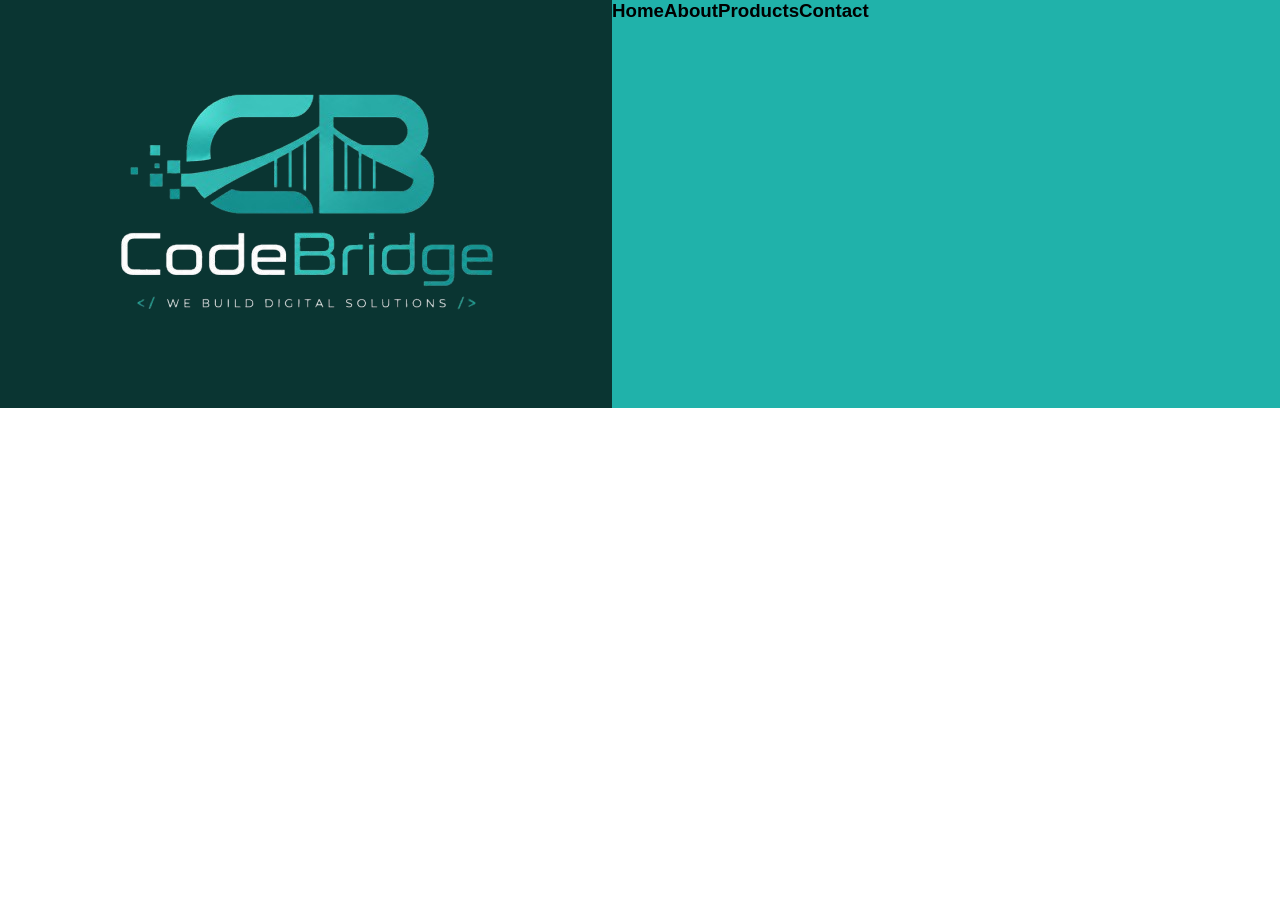
==== index.html @ 8d35afb9 "adding header for mobile devices" ====
<!DOCTYPE html>
<html lang="PT-BR">
<head>
    <meta charset="UTF-8">
    <meta name="viewport" content="width=device-width, initial-scale=1.0">
    <title>Home</title>
    <link rel="stylesheet" href="style.css">
    <link rel="icon" type="image/png" href="assets/home.png">
</head>
<body>
    <main class="main-content">
        <section class="heading">
            <header>
                <div class="logo">
                    <img src="assets/codebridge.png">
                </div>
                <nav>
                    <h1 id="home">
                        <a href="#">Home</a>
                    </h1>
                    <h1 id="about">
                        <a href="#">About</a>
                    </h1>
                    <h1 id="products">
                        <a href="#">Products</a>
                    </h1>
                    <h1 id="contact">
                        <a href="#">Contact</a>
                    </h1>
                </nav>
            </header>
        </section>
    </main>
</body>
</html>
---- style.css ----
* {
    margin: 0;
    padding: 0;
    box-sizing: border-box;
}

html {
    height: 100%;
    width: 100%;
    scroll-behavior: smooth;
    font-family: Arial, sans-serif;
}

.heading header {
    display: flex;
    flex-direction: row;
    background: lightseagreen;
    width: 100vw;   
}

.heading .logo {
    display: flex;
    flex-direction: row;
    align-items: center;
    justify-content: center;
    background: rgba(0, 0, 0, 0.7);
}

.heading nav {
    display: flex;
    flex-direction: row;       
}

#home a, #about a, #products a, #contact a {
    text-align: center;
    color: black;
    text-decoration: none;
    
}


/* Mobiles */
@media (max-width: 767px) {

    .heading {
        height: 10vh;
    }

    #home a, #about a, #products a, #contact a {
        font-size: 4.5vmin;
    }

    .heading .logo {
        width: 25vw;
        height: 10vh;
    }

    .heading .logo img {
        width: 35vw;
        height: auto;
    }

    .heading nav {
        display: flex;
        flex-direction: row;
        gap: 2vmin;
        align-items: center;
        margin-left: 5vmin;     
    }

}

/* Tablets */
@media (min-width: 768px) and (max-width: 1023px) {
}

/* Notebooks and desktops */
@media (min-width: 1024px) {
}
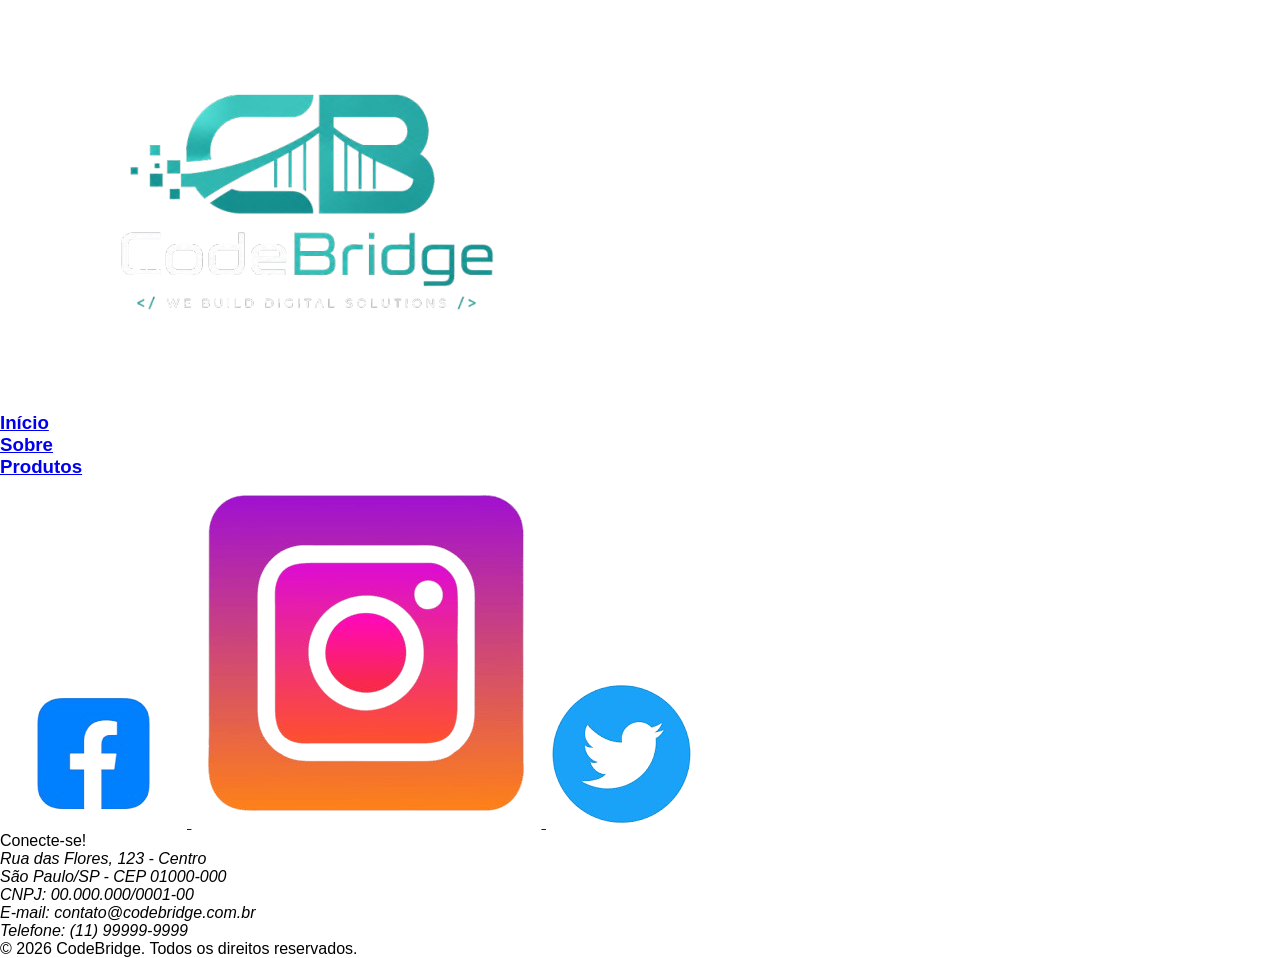
==== commit 0d353aae: "adding footer" ====
--- a/index.html
+++ b/index.html
@@ -6,6 +6,7 @@
     <title>Home</title>
     <link rel="stylesheet" href="style.css">
     <link rel="icon" type="image/png" href="assets/home.png">
+      <link rel="stylesheet" href="https://cdnjs.cloudflare.com/ajax/libs/font-awesome/6.7.2/css/all.min.css">
 </head>
 <body>
     <main class="main-content">
@@ -16,20 +17,47 @@
                 </div>
                 <nav>
                     <h1 id="home">
-                        <a href="#">Home</a>
+                        <a href="index.html">Início</a>
                     </h1>
                     <h1 id="about">
-                        <a href="#">About</a>
+                        <a href="#">Sobre</a>
                     </h1>
                     <h1 id="products">
-                        <a href="#">Products</a>
-                    </h1>
-                    <h1 id="contact">
-                        <a href="#">Contact</a>
+                        <a href="#">Produtos</a>
                     </h1>
                 </nav>
             </header>
         </section>
+        <section class="footing">
+            <footer>
+                <nav>
+                    <div class="two-sections">
+                        <div class="icons">
+                            <a href="#">
+                                <img src="assets/facebook_icon.png">
+                                <img src="assets/instagram_icon.png">
+                                <img src="assets/twitter_icon.png">
+                            </a>
+                        </div>
+                        <div class="follow-us">
+                            <p id="social-networking">Conecte-se!</p>
+                        </div>
+                    </div>
+                    <div class="contact">
+                        <address>
+                            <p>Rua das Flores, 123 - Centro</p>
+                            <p>São Paulo/SP - CEP 01000-000</p>
+                            <p>CNPJ: 00.000.000/0001-00</p>
+                            <p>E-mail: contato@codebridge.com.br</p>
+                            <p>Telefone: (11) 99999-9999</p>
+                        </address>
+                    </div>
+                </nav>
+                <aside>
+                    <p id="signature">© 2026 CodeBridge. Todos os direitos reservados.</p>
+                </aside>
+            </footer>
+        </section>
     </main>
 </body>
 </html>
--- a/style.css
+++ b/style.css
@@ -11,42 +11,57 @@
     font-family: Arial, sans-serif;
 }
 
-.heading header {
+body {
+    min-height: 100vh;
     display: flex;
-    flex-direction: row;
-    background: lightseagreen;
-    width: 100vw;   
+    flex-direction: column;
 }
 
-.heading .logo {
+.main-content {
+    flex: 1;
     display: flex;
-    flex-direction: row;
-    align-items: center;
-    justify-content: center;
-    background: rgba(0, 0, 0, 0.7);
+    flex-direction: column;
 }
 
-.heading nav {
-    display: flex;
-    flex-direction: row;       
-}
-
-#home a, #about a, #products a, #contact a {
-    text-align: center;
-    color: black;
-    text-decoration: none;
-    
-}
 
 
 /* Mobiles */
 @media (max-width: 767px) {
 
+    /*Header*/
+
+    .heading header {
+        display: flex;
+        flex-direction: row;
+        background: lightseagreen;
+        width: 100vw;   
+    }
+
+    .heading .logo {
+        display: flex;
+        flex-direction: row;
+        align-items: center;
+        justify-content: center;
+        background: rgba(0, 0, 0, 0.7);
+    }
+
+    .heading nav {
+        display: flex;
+        flex-direction: row;       
+    }
+
+    #home a, #about a, #products a{
+        text-align: center;
+        color: black;
+        text-decoration: none;
+        
+    }
+
     .heading {
         height: 10vh;
     }
 
-    #home a, #about a, #products a, #contact a {
+    #home a, #about a, #products a {
         font-size: 4.5vmin;
     }
 
@@ -68,6 +83,106 @@
         margin-left: 5vmin;     
     }
 
+    /*Header*/
+
+    /*Footer*/
+
+    .footing {
+        margin-top: auto;
+    }
+
+    .footing footer {
+        display: flex;
+        flex-direction: column;
+        background: lightseagreen;
+        align-items: center;
+        justify-content: center;
+    }
+
+    .footing footer aside {
+        background: rgba(0, 0, 0, 0.7);
+        margin-top: auto;
+        display: flex;
+        align-items: center;
+        justify-content: center;
+        width: 100vw;
+    }
+
+    .footing footer nav {
+        display: flex;
+        flex-direction: row;
+        background: rgba(0, 0, 0, 0.3);
+        align-items: flex-end;
+        justify-content: flex-end;
+        
+    }
+
+    .footing footer nav .two-sections {
+        display: flex;
+        flex-direction: column;
+    }
+
+    .footing footer nav .contact {
+        display: flex;
+        flex-direction: column;
+    }
+
+    .footing footer {
+        height: 15vh;
+    }
+
+    .footing aside {
+        height: 4vh;
+    }
+
+    .footing footer nav {
+        height: 11vh;
+        width: 100vw;
+    }
+
+    .footing footer nav .two-sections {
+        height: 10vh;
+        width: 50vw;
+    }
+
+    .footing footer nav .icons {
+        height: 5vh;
+        width: 33vw;
+    }
+
+    .footing footer nav .follow-us {
+        margin-left: 8vmin;
+        margin-top: 1vmin;
+    }
+
+    .footing footer nav .icons a img {
+        height: 10vmin;
+        width: 10vmin;
+    }
+
+    .footing footer nav .contact {
+        height: 10vh;
+        width: 67vw;
+    }
+
+    .footing footer nav .contact address p {
+        font-size: 3vmin;
+        color: white;
+    }
+
+    #signature {
+        text-align: center;
+        color: white;
+        font-size: 3vmin;
+    }
+
+    #social-networking {
+        color: white;
+        font-size: 3vmin;
+    }
+
+    /*Footer*/
+
 }
 
 /* Tablets */
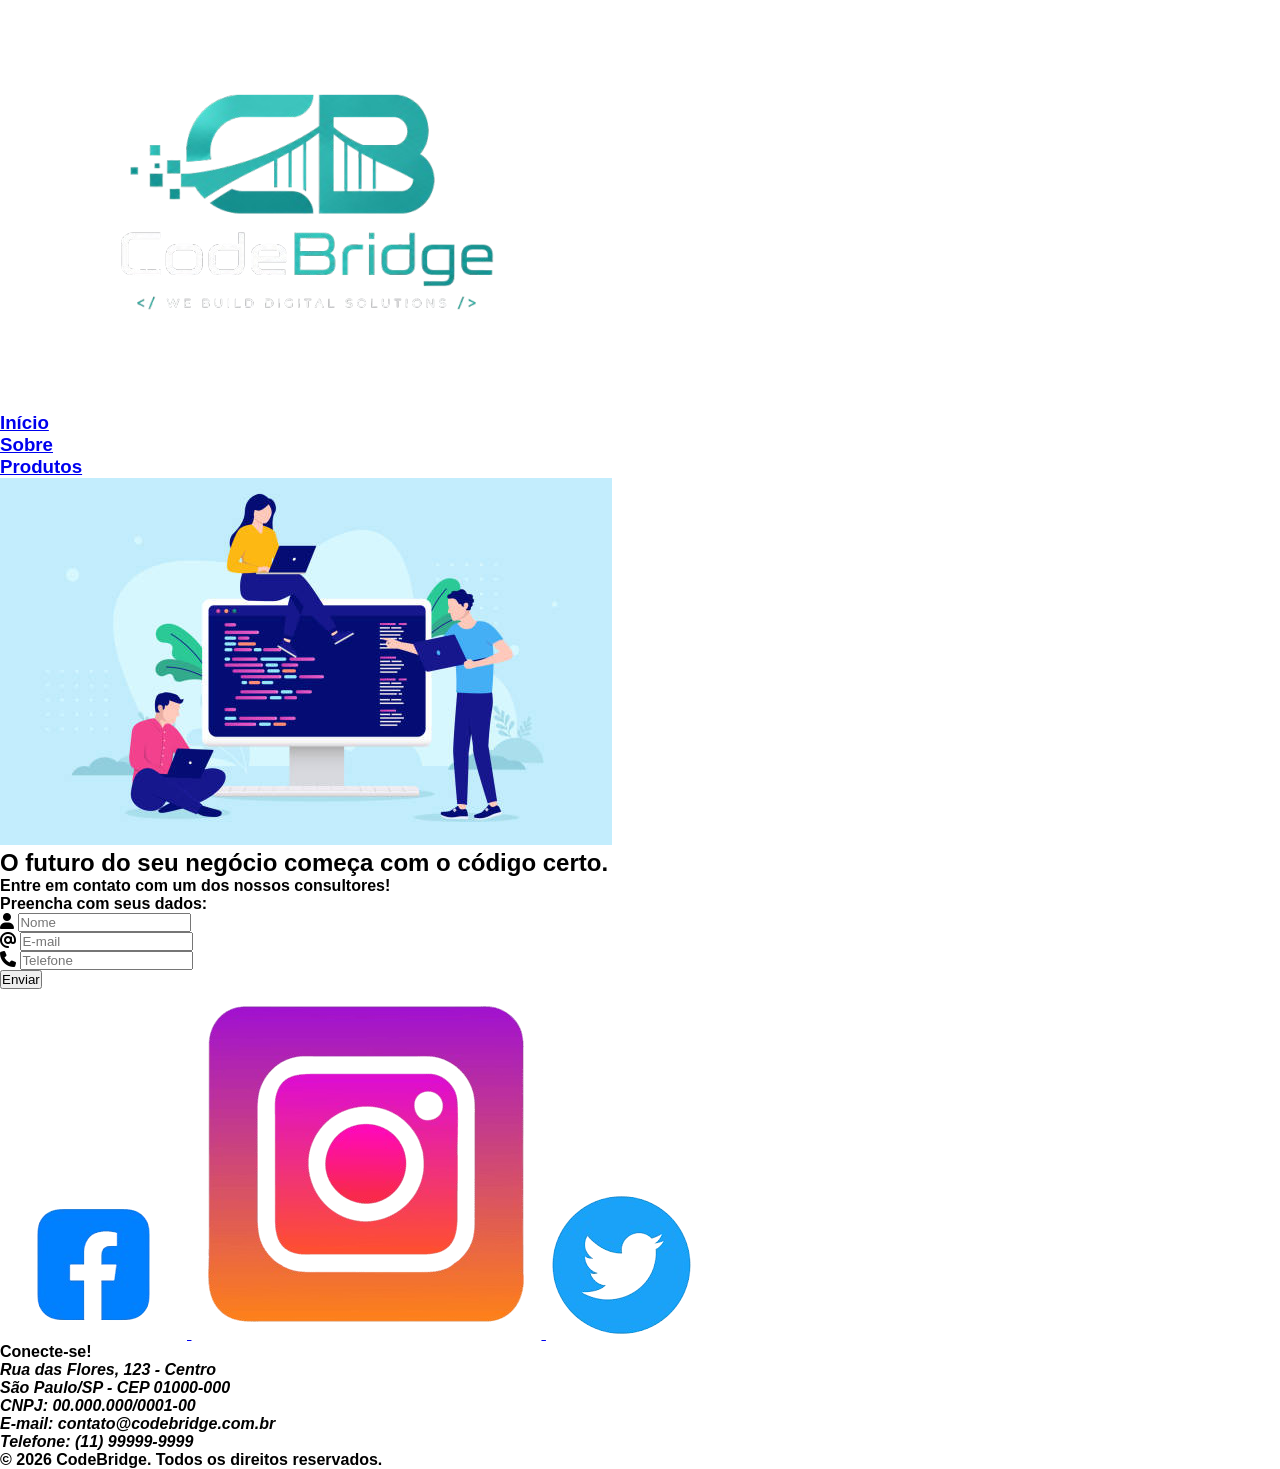
==== commit dede96d8: "adding body" ====
--- a/index.html
+++ b/index.html
@@ -6,7 +6,7 @@
     <title>Home</title>
     <link rel="stylesheet" href="style.css">
     <link rel="icon" type="image/png" href="assets/home.png">
-      <link rel="stylesheet" href="https://cdnjs.cloudflare.com/ajax/libs/font-awesome/6.7.2/css/all.min.css">
+    <link rel="stylesheet" href="https://cdnjs.cloudflare.com/ajax/libs/font-awesome/6.7.2/css/all.min.css">
 </head>
 <body>
     <main class="main-content">
@@ -27,6 +27,33 @@
                     </h1>
                 </nav>
             </header>
+        </section>
+        <section class="body">
+            <header>
+                <img src="assets/software.jpg">
+            </header>
+            <article>
+                <h2><b>O futuro do seu negócio começa com o código certo.<b></h2>
+                <p>Entre em contato com um dos nossos consultores!</p>
+            </article>
+            <form>
+                <label>
+                    <p>Preencha com seus dados:</p>
+                    <div class="icon">
+                        <i class="fa-solid fa-user"></i>
+                        <input id="name-input" type="text" placeholder="Nome" name="name-input">
+                    </div>
+                    <div class="icon">
+                        <i class="fa-solid fa-at"></i>
+                        <input id="email-input" type="text" placeholder="E-mail" name="email-input">
+                    </div>
+                    <div class="icon">
+                        <i class="fa-solid fa-phone"></i>
+                        <input id="phonenumber" type="text" placeholder="Telefone" name="phonenumber">
+                    </div>
+                    <button>Enviar</button>
+                </label>
+            </form>
         </section>
         <section class="footing">
             <footer>
--- a/style.css
+++ b/style.css
@@ -85,6 +85,96 @@
 
     /*Header*/
 
+    /*Body*/
+
+    .body {
+        height: 75vh;
+        background: whitesmoke;
+    }
+
+    .body header {
+        height: 25vh;
+    }
+
+    .body header img {
+        height: 25vh;
+        width: 100vw;
+    }
+    
+    .body article {
+        height: 15vh;
+        display: flex;
+        flex-direction: column;
+        align-items: center;
+        justify-content: center;
+        padding: 1vmin;
+    }
+
+    .body article h2 {
+        text-align: center;
+        font-size: 5vmin;
+        
+    }
+
+    .body article p {
+        text-align: center;
+        margin-top: 5vmin;
+        font-size: 3.5vmin;
+    }
+
+    .body form {
+        display: flex;
+        flex-direction: column;
+        background: #C3EDFD;
+        height: 50vh;
+        align-items: center;
+        justify-content: center;
+    }
+
+    .body form label {
+        height: 50vh;
+        display: flex;
+        flex-direction: column;
+        margin-top: 5vh;
+        gap: 3vmin;
+        align-items: center;
+    }
+
+    .body form label p {
+        text-align: center;
+        font-size: 3.5vmin;
+    }
+
+    .body form label button {
+        text-align: center;
+        font-size: 3.5vmin;
+        background: lightseagreen;
+        border-radius: 20vmin;
+        width: 20vw;
+        height: 3vh;
+        border: none;
+    }
+
+    .body form label div i {
+        margin-right: 10px;
+        color: black;
+    }
+
+    .body form label .icon {
+        display: flex;
+        border-radius: 20vmin;
+        background: lightseagreen;
+        padding: 2vmin;
+    }
+
+    #name-input, #email-input, #phonenumber {
+        border-radius: 20vmin;
+        background: lightseagreen;
+        border: none;
+    }
+
+    /*Body*/
+
     /*Footer*/
 
     .footing {
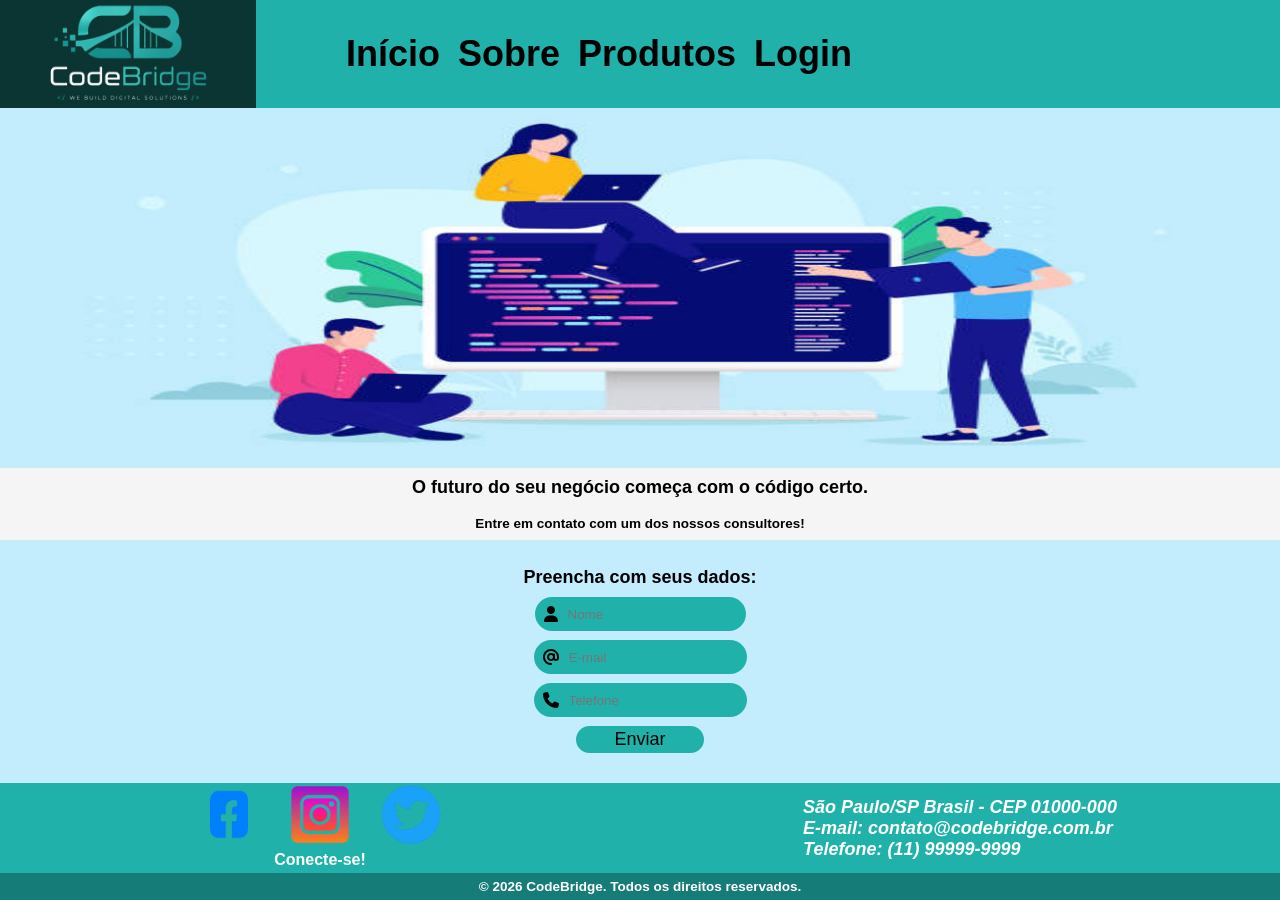
==== commit ea307770: "fixing footer and adding full version for notebooks and desktops" ====
--- a/index.html
+++ b/index.html
@@ -4,13 +4,12 @@
     <meta charset="UTF-8">
     <meta name="viewport" content="width=device-width, initial-scale=1.0">
     <title>Home</title>
-    <link rel="stylesheet" href="style.css">
-    <link rel="icon" type="image/png" href="assets/home.png">
+    <link rel="stylesheet" href="css/style.css">
+    <link rel="icon" type="image/png" href="assets/codebridge.png">
     <link rel="stylesheet" href="https://cdnjs.cloudflare.com/ajax/libs/font-awesome/6.7.2/css/all.min.css">
 </head>
 <body>
-    <main class="main-content">
-        <section class="heading">
+    <section class="heading">
             <header>
                 <div class="logo">
                     <img src="assets/codebridge.png">
@@ -20,14 +19,18 @@
                         <a href="index.html">Início</a>
                     </h1>
                     <h1 id="about">
-                        <a href="#">Sobre</a>
+                        <a href="about.html">Sobre</a>
                     </h1>
                     <h1 id="products">
-                        <a href="#">Produtos</a>
+                        <a href="products.html">Produtos</a>
+                    </h1>
+                    <h1 id="login">
+                        <a href="login.html">Login</a>
                     </h1>
                 </nav>
             </header>
         </section>
+    <main class="main-content">
         <section class="body">
             <header>
                 <img src="assets/software.jpg">
@@ -55,36 +58,34 @@
                 </label>
             </form>
         </section>
-        <section class="footing">
+    </main>
+     <section class="footing">
             <footer>
-                <nav>
-                    <div class="two-sections">
+                <div class="bar">
+                    <div class="inner">
                         <div class="icons">
-                            <a href="#">
+                             <a href="#">
                                 <img src="assets/facebook_icon.png">
                                 <img src="assets/instagram_icon.png">
                                 <img src="assets/twitter_icon.png">
                             </a>
                         </div>
                         <div class="follow-us">
-                            <p id="social-networking">Conecte-se!</p>
+                            <p>Conecte-se!</p>
                         </div>
                     </div>
                     <div class="contact">
                         <address>
-                            <p>Rua das Flores, 123 - Centro</p>
-                            <p>São Paulo/SP - CEP 01000-000</p>
-                            <p>CNPJ: 00.000.000/0001-00</p>
+                            <p>São Paulo/SP Brasil - CEP 01000-000</p>
                             <p>E-mail: contato@codebridge.com.br</p>
                             <p>Telefone: (11) 99999-9999</p>
                         </address>
                     </div>
-                </nav>
-                <aside>
-                    <p id="signature">© 2026 CodeBridge. Todos os direitos reservados.</p>
-                </aside>
+                </div>
+                <div class="copyright">
+                    <p>© 2026 CodeBridge. Todos os direitos reservados.</p>
+                </div>
             </footer>
         </section>
-    </main>
 </body>
 </html>
--- a/css/style.css
+++ b/css/style.css
@@ -0,0 +1,491 @@
+* {
+    margin: 0;
+    padding: 0;
+    box-sizing: border-box;
+}
+
+html {
+    height: 100%;
+    width: 100%;
+    scroll-behavior: smooth;
+    font-family: Arial, sans-serif;
+}
+
+body {
+    min-height: 100vh;
+    display: flex;
+    flex-direction: column;
+}
+
+
+main {
+    flex: 1;
+}
+
+
+/* Mobiles */
+@media (max-width: 767px) {
+
+    /*Header*/
+
+    .heading header {
+        display: flex;
+        flex-direction: row;
+        background: lightseagreen;
+        width: 100vw;   
+    }
+
+    .heading .logo {
+        display: flex;
+        flex-direction: row;
+        align-items: center;
+        justify-content: center;
+        background: rgba(0, 0, 0, 0.7);
+    }
+
+    .heading nav {
+        display: flex;
+        flex-direction: row;       
+    }
+
+    #home a, #about a, #products a, #login a{
+        text-align: center;
+        color: black;
+        text-decoration: none;
+        
+    }
+
+    .heading {
+        height: 10vh;
+    }
+
+    #home a, #about a, #products a, #login a {
+        font-size: 4.5vmin;
+    }
+
+    .heading .logo {
+        width: 25vw;
+        height: 10vh;
+    }
+
+    .heading .logo img {
+        width: 35vw;
+        height: auto;
+    }
+
+    .heading nav {
+        display: flex;
+        flex-direction: row;
+        gap: 2vmin;
+        align-items: center;
+        margin-left: 5vmin;     
+    }
+
+    /*Header*/
+
+    /*Body*/
+
+    .body {
+        height: 75vh;
+        background: whitesmoke;
+    }
+
+    .body header {
+        height: 25vh;
+    }
+
+    .body header img {
+        height: 25vh;
+        width: 100vw;
+    }
+    
+    .body article {
+        height: 15vh;
+        display: flex;
+        flex-direction: column;
+        align-items: center;
+        justify-content: center;
+        padding: 1vmin;
+    }
+
+    .body article h2 {
+        text-align: center;
+        font-size: 5vmin;
+        
+    }
+
+    .body article p {
+        text-align: center;
+        margin-top: 5vmin;
+        font-size: 3.5vmin;
+    }
+
+    .body form {
+        display: flex;
+        flex-direction: column;
+        background: #C3EDFD;
+        height: 50vh;
+        align-items: center;
+        justify-content: center;
+    }
+
+    .body form label {
+        height: 50vh;
+        display: flex;
+        flex-direction: column;
+        margin-top: 5vh;
+        gap: 3vmin;
+        align-items: center;
+    }
+
+    .body form label p {
+        text-align: center;
+        font-size: 3.5vmin;
+    }
+
+    .body form label button {
+        text-align: center;
+        font-size: 3.5vmin;
+        background: lightseagreen;
+        border-radius: 20vmin;
+        width: 20vw;
+        height: 3vh;
+        border: none;
+    }
+
+    .body form label div i {
+        margin-right: 10px;
+        color: black;
+    }
+
+    .body form label .icon {
+        display: flex;
+        border-radius: 20vmin;
+        background: lightseagreen;
+        padding: 2vmin;
+    }
+
+    #name-input, #email-input, #phonenumber {
+        border-radius: 20vmin;
+        background: lightseagreen;
+        border: none;
+    }
+
+    /*Body*/
+
+    /*Footer*/
+
+    .footing {
+        margin-top: auto;
+    }
+
+    .footing footer {
+        display: flex;
+        flex-direction: column;
+        background: lightseagreen;
+        
+    }
+
+    .footing .bar {
+        display: flex;
+        flex-direction: row;
+        background: lightseagreen;
+        height: 10vh;
+    }
+
+    .footing .bar .inner {
+        width: 46vw;
+        height: 10vh;
+        background: lightseagreen;
+    }
+
+    .footing .bar .inner .follow-us {
+        display: flex;
+        justify-content: center;
+        align-items: center;
+        width: 46vw;
+        height: 2vh;
+    }
+
+    .footing .bar .inner .icons a {
+        display: flex;
+        justify-content: center;
+        align-items: center;
+        gap: 3vmin;
+    }
+
+    .footing .bar .inner .icons a img {
+        height: 7vh;
+        width: 12vw;
+    }
+
+    .footing .bar .inner .follow-us p {
+        margin-top: 1vmin;
+        text-align: center;
+        color: white;
+        font-size: 3vmin;
+    }
+
+    .footing .bar .contact {
+        width: 50vw;
+        height: 10vh;
+        background: lightseagreen;
+    }
+
+    .footing .bar  address p {
+        font-size: 3vmin;
+        color: white;
+    }
+
+    .footing .copyright {
+        display: flex;
+        align-items: center;
+        justify-content: center;
+        background: rgba(0, 0, 0, 0.3);
+        width: 100vw;
+        height: 4vh;
+    }
+
+    .footing .copyright p {
+        text-align: center;
+        color: white;
+        font-size: 3vmin;
+    }
+
+    /*Footer*/
+
+}
+
+/* Notebooks and desktops */
+@media (min-width: 1024px) {
+    /*Header*/
+
+    .heading header {
+        display: flex;
+        flex-direction: row;
+        background: lightseagreen; 
+    }
+
+    .heading .logo {
+        display: flex;
+        flex-direction: row;
+        align-items: center;
+        justify-content: center;
+        background: rgba(0, 0, 0, 0.7);
+    }
+
+    #home a, #about a, #products a, #login a{
+        text-align: center;
+        color: black;
+        text-decoration: none;
+        
+    }
+
+    .heading {
+        height: 12vh;
+    }
+
+    #home a, #about a, #products a, #login a {
+        font-size: 4vmin;
+    }
+
+    .heading .logo {
+        width: 20vw;
+        height: 12vh;
+    }
+
+    .heading .logo img {
+        width: 20vw;
+        height: 20vh;
+    }
+
+    .heading nav {
+        display: flex;
+        flex-direction: row;
+        gap: 2vmin;
+        align-items: center;
+        margin-left: 10vmin;
+    }
+
+    /*Header*/
+
+    /*Body*/
+
+    .body {
+        
+        background: whitesmoke;
+    }
+
+    .body header {
+        height: 40vh;
+    }
+
+    .body header img {
+        height: 40vh;
+        width: 100vw;
+    }
+    
+    .body article {
+        height: 8vh;
+        display: flex;
+        flex-direction: column;
+        align-items: center;
+        justify-content: center;
+        
+    }
+
+    .body article h2 {
+        text-align: center;
+        font-size: 2vmin;
+        
+    }
+
+    .body article p {
+        text-align: center;
+        margin-top: 2vmin;
+        font-size: 1.5vmin;
+    }
+
+    .body form {
+        display: flex;
+        flex-direction: column;
+        background: #C3EDFD;
+        height: 27vh;
+        align-items: center;
+        justify-content: center;
+    }
+
+    .body form label {
+        height: 27vh;
+        display: flex;
+        flex-direction: column;
+        margin-top: 1vmin;
+        gap: 1vmin;
+        align-items: center;
+    }
+
+    .body form label p {
+        margin-top: 2vmin;
+        text-align: center;
+        font-size: 2vmin;
+    }
+
+    .body form label button {
+        text-align: center;
+        font-size: 2vmin;
+        background: lightseagreen;
+        border-radius: 10vmin;
+        width: 10vw;
+        height: 3vh;
+        border: none;
+    }
+
+    .body form label div i {
+        margin-right: 10px;
+        color: black;
+    }
+
+    .body form label .icon {
+        display: flex;
+        border-radius: 10vmin;
+        background: lightseagreen;
+        padding: 1vmin;
+    }
+
+    #name-input, #email-input, #phonenumber {
+        border-radius: 20vmin;
+        background: lightseagreen;
+        border: none;
+    }
+
+    /*Body*/
+
+    /*Footer*/
+
+    .footing {
+        margin-top: auto;
+    }
+
+    .footing footer {
+        display: flex;
+        flex-direction: column;
+        background: lightseagreen;
+    }
+
+    .footing .bar {
+        display: flex;
+        flex-direction: row;
+        background: lightseagreen;
+        height: 10vh;
+    }
+
+    .footing .bar .inner {
+        width: 50vw;
+        height: 10vh;
+        background: lightseagreen;
+    }
+
+    .footing .bar .inner .follow-us {
+        display: flex;
+        justify-content: center;
+        align-items: center;
+        width: 50vw;
+        height: 3vh;
+    }
+
+    .footing .bar .inner .icons a {
+        display: flex;
+        justify-content: center;
+        align-items: center;
+        gap: 3vmin;
+    }
+
+    .footing .bar .inner .icons a img {
+        height: 7vh;
+        width: 5vw;
+    }
+
+    .footing .bar .inner .follow-us p {
+        text-align: center;
+        color: white;
+    }
+
+    .footing .bar .contact {
+        display: flex;
+        align-items: center;
+        justify-content: center;
+        width: 50vw;
+        height: 10vh;
+        background: lightseagreen;
+    }
+
+    .footing .bar .contact address p {
+        color: white;
+        font-size: 2vmin;
+    }
+
+
+    
+
+    .footing .copyright {
+        display: flex;
+        align-items: center;
+        justify-content: center;
+        background: rgba(0, 0, 0, 0.3);
+        width: 100vw;
+        height: 3vh;
+    }
+
+    .footing .copyright p {
+        text-align: center;
+        color: white;
+        font-size:1.5vmin;
+    }
+
+   
+    /*Footer*/
+}
+
+/* Tablets */
+@media (min-width: 768px) and (max-width: 1023px) {
+}
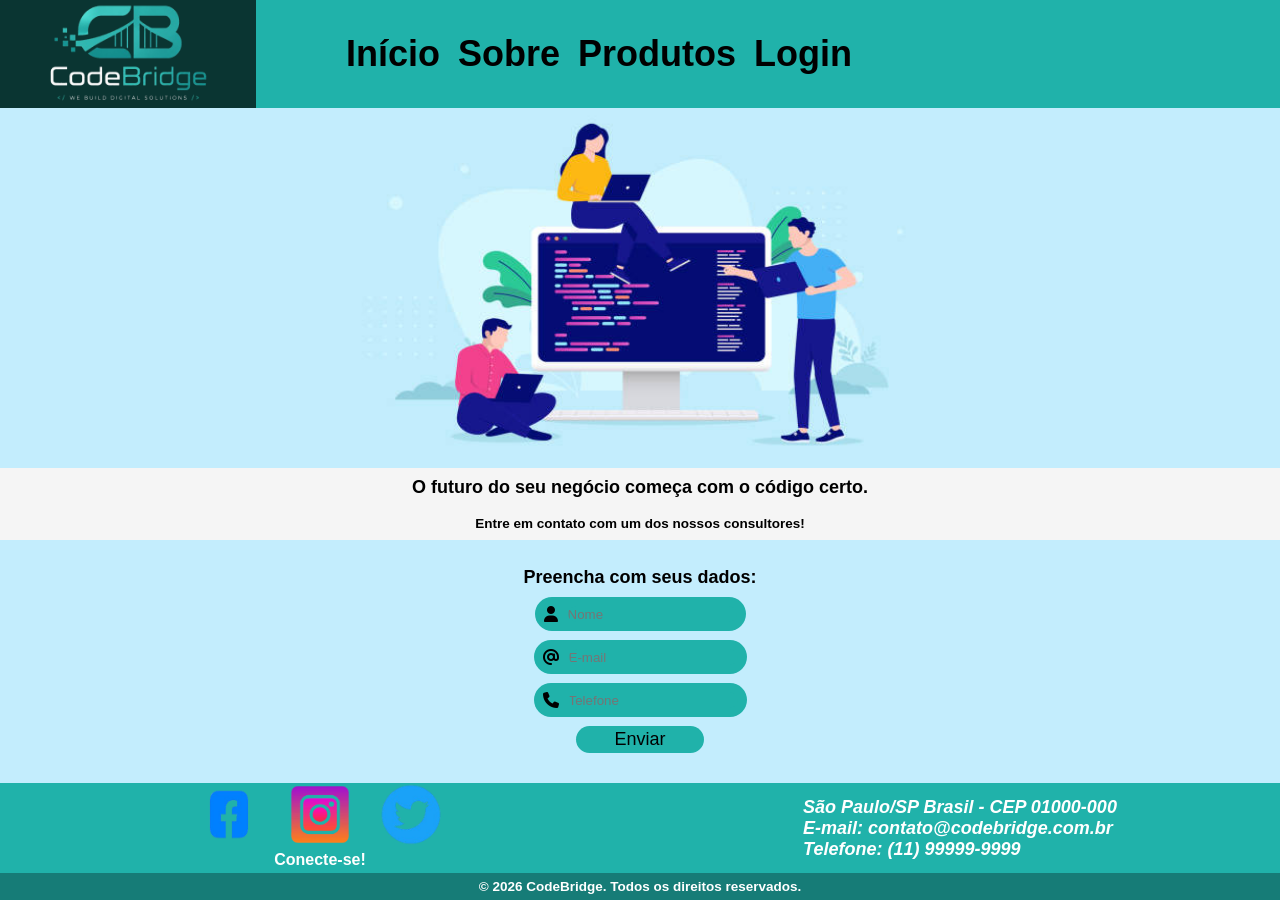
==== commit 7a9cfeb9: "fix: fixed paths from assets objects #6" ====
--- a/index.html
+++ b/index.html
@@ -3,16 +3,16 @@
 <head>
     <meta charset="UTF-8">
     <meta name="viewport" content="width=device-width, initial-scale=1.0">
-    <title>Home</title>
+    <title>CodeBridge</title>
     <link rel="stylesheet" href="css/style.css">
-    <link rel="icon" type="image/png" href="assets/codebridge.png">
+    <link rel="icon" type="image/png" href="css/assets/codebridge.png">
     <link rel="stylesheet" href="https://cdnjs.cloudflare.com/ajax/libs/font-awesome/6.7.2/css/all.min.css">
 </head>
 <body>
     <section class="heading">
             <header>
                 <div class="logo">
-                    <img src="assets/codebridge.png">
+                    <img src="css/assets/codebridge.png">
                 </div>
                 <nav>
                     <h1 id="home">
@@ -33,7 +33,7 @@
     <main class="main-content">
         <section class="body">
             <header>
-                <img src="assets/software.jpg">
+                <img src="css/assets/software.jpg">
             </header>
             <article>
                 <h2><b>O futuro do seu negócio começa com o código certo.<b></h2>
@@ -65,9 +65,9 @@
                     <div class="inner">
                         <div class="icons">
                              <a href="#">
-                                <img src="assets/facebook_icon.png">
-                                <img src="assets/instagram_icon.png">
-                                <img src="assets/twitter_icon.png">
+                                <img src="css/assets/facebook_icon.png">
+                                <img src="css/assets/instagram_icon.png">
+                                <img src="css/assets/twitter_icon.png">
                             </a>
                         </div>
                         <div class="follow-us">
--- a/css/style.css
+++ b/css/style.css
@@ -317,12 +317,16 @@
     }
 
     .body header {
+        display: flex;
+        align-items: center;
+        justify-content: center;
+        background: #C3EDFD;
         height: 40vh;
     }
 
     .body header img {
         height: 40vh;
-        width: 100vw;
+        width: 50vw;
     }
     
     .body article {
